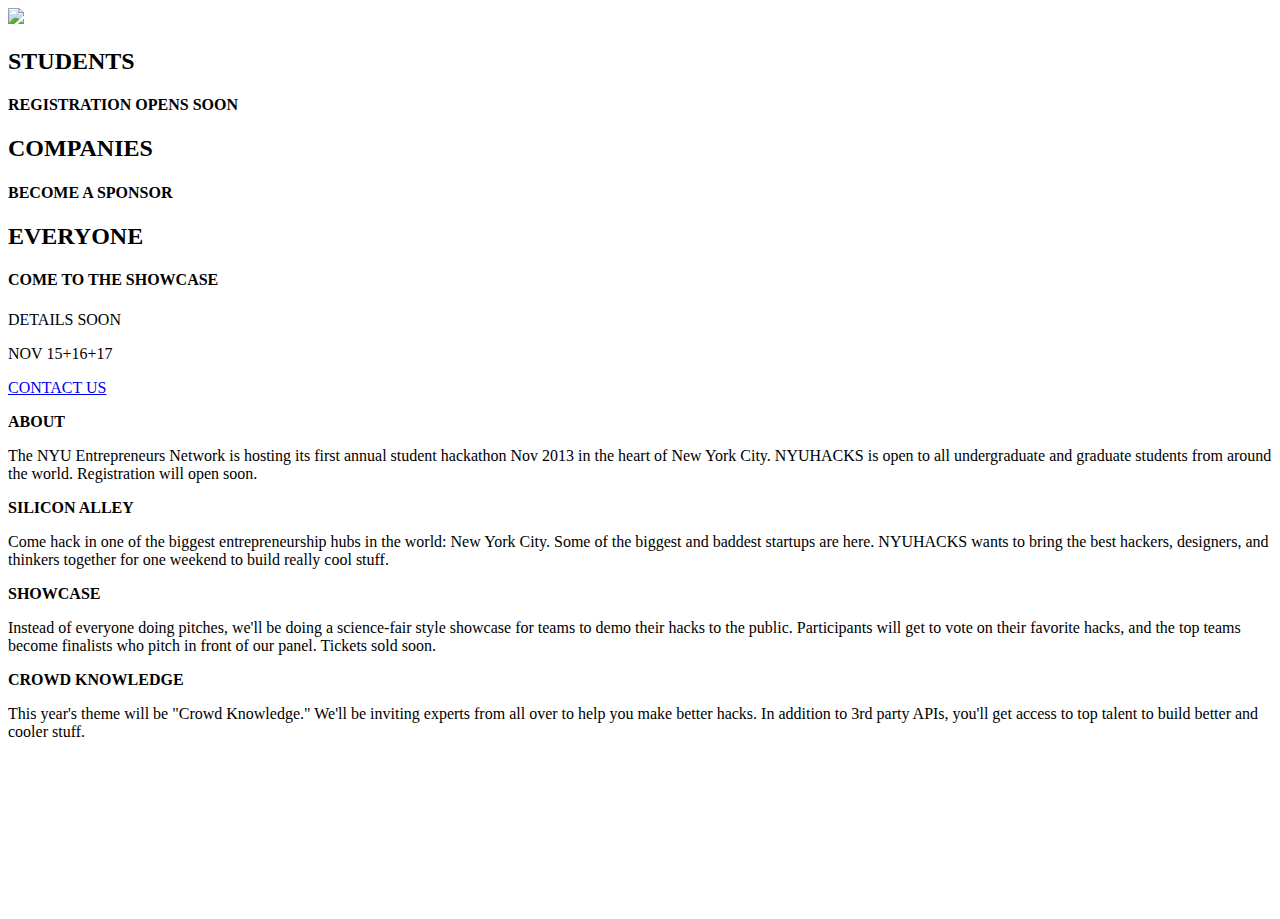
==== templates/index.html @ 03012535 "Analytics" ====
<!DOCTYPE html>
<!--[if lt IE 7]>      <html class="no-js lt-ie9 lt-ie8 lt-ie7"> <![endif]-->
<!--[if IE 7]>         <html class="no-js lt-ie9 lt-ie8"> <![endif]-->
<!--[if IE 8]>         <html class="no-js lt-ie9"> <![endif]-->
<!--[if gt IE 8]><!--> <html lang="en" class="no-js"> <!--<![endif]-->
    <head>
        <meta charset="utf-8">
        <meta http-equiv="X-UA-Compatible" content="IE=edge,chrome=1">
        <title>NYUHACKS</title>
        <meta name="description" content="">
        <meta name="viewport" content="width=device-width">
        <meta name="apple-mobile-web-app-capable" content="yes" />

        <!-- Typekit -->
        
        <script type="text/javascript" src="//use.typekit.net/nfk4tql.js"></script>
        <script type="text/javascript">try{Typekit.load();}catch(e){}</script>

        <!-- Place favicon.ico and apple-touch-icon.png in the root directory -->

        <link rel="stylesheet" href="static/css/normalize.css">
        <link rel="stylesheet" href="static/css/bootstrap.min.css">
        <link rel="stylesheet" href="static/css/bootstrap-responsive.min.css">
        <link rel="stylesheet" href="static/css/main.css">
        

        <script src="static/js/vendor/modernizr-2.6.2.min.js"></script>
    </head>
    <body>
        <!--[if lt IE 7]>
            <p class="chromeframe">You are using an <strong>outdated</strong> browser. Please <a href="http://browsehappy.com/">upgrade your browser</a> or <a href="http://www.google.com/chromeframe/?redirect=true">activate Google Chrome Frame</a> to improve your experience.</p>
        <![endif]-->

        <!-- Add your site or application content here -->
        <div id="container" class="container-fluid">
            <div id="heading" class="row-fluid">
                <img src="static/img/heading.png">
            </div>
            <div class="row-fluid" id="logistics">
                <div class="span8 offset2">
                    <div class="span4">
                        <h2>STUDENTS</h2>
                        <h4>REGISTRATION OPENS SOON</h4>
                    </div>
                    <div class="span4">
                        <h2>COMPANIES</h2>
                        <h4>BECOME A SPONSOR</h4>
                    </div>
                    <div class="span4">
                        <h2>EVERYONE</h2>
                        <h4>COME TO THE SHOWCASE</h4>
                    </div>
                </div>
            </div>
            <div class="row-fluid" id="banner">
                <div class="span6 offset3">
                    <div class="span4 section">
                    <p class="center">DETAILS SOON</p>
                    </div>
                    <div class="span4 section">
                    <p class="center">NOV 15+16+17</p>
                    </div>
                    <div class="span4 section">
                    <p class="center"><a href="mailto:me@jonhmchan.com">CONTACT US</a></p>
                    </div>
                </div>
            </div>
            <div class="row-fluid" id="about">
                <div class="row-fluid">
                    <div class="span8 offset2">
                        <div class="span6 section">
                            <p><strong>ABOUT</strong></p>
                            <p>The NYU Entrepreneurs Network is hosting its first annual student hackathon Nov 2013 in the heart of New York City. NYUHACKS is open to all undergraduate and graduate students from around the world. Registration will open soon.</p>
                        </div>
                        <div class="span6 section">
                            <p><strong>SILICON ALLEY</strong></p>
                            <p>Come hack in one of the biggest entrepreneurship hubs in the world: New York City. Some of the biggest and baddest startups are here. NYUHACKS wants to bring the best hackers, designers, and thinkers together for one weekend to build really cool stuff.</p>
                        </div>
                    </div>
                </div>
                <div class="row-fluid">
                    <div class="span8 offset2">
                        <div class="span6 section">
                            <p><strong>SHOWCASE</strong></p>
                            <p>Instead of everyone doing pitches, we'll be doing a science-fair style showcase for teams to demo their hacks to the public. Participants will get to vote on their favorite hacks, and the top teams become finalists who pitch in front of our panel. Tickets sold soon.</p>
                        </div>
                        <div class="span6 section">
                            <p><strong>CROWD KNOWLEDGE</strong></p>
                            <p>This year's theme will be "Crowd Knowledge." We'll be inviting experts from all over to help you make better hacks. In addition to 3rd party APIs, you'll get access to top talent to build better and cooler stuff.</p>
                        </div>
                    </div>
                </div>
            </div>
        </div>

        <video id="video_background" preload="auto" autoplay="true" loop="loop" muted="muted" volume="0"> 
        <source src="static/mov/_bg.mp4" type="video/mp4">
        <source src="static/mov/_bg.webm" type="video/webm"> 
        Video not supported </video>


        <script src="//ajax.googleapis.com/ajax/libs/jquery/1.9.1/jquery.min.js"></script>
        <script>window.jQuery || document.write('<script src="static/js/vendor/jquery-1.9.1.min.js"><\/script>')</script>
        <script src="static/js/plugins.js"></script>
        <script src="static/js/main.js"></script>

        <!-- Google Analytics: change UA-XXXXX-X to be your site's ID. -->
        <script>
          (function(i,s,o,g,r,a,m){i['GoogleAnalyticsObject']=r;i[r]=i[r]||function(){
          (i[r].q=i[r].q||[]).push(arguments)},i[r].l=1*new Date();a=s.createElement(o),
          m=s.getElementsByTagName(o)[0];a.async=1;a.src=g;m.parentNode.insertBefore(a,m)
          })(window,document,'script','//www.google-analytics.com/analytics.js','ga');

          ga('create', 'UA-43692431-1', 'nyuhacks.com');
          ga('send', 'pageview');

        </script>
    </body>
</html>
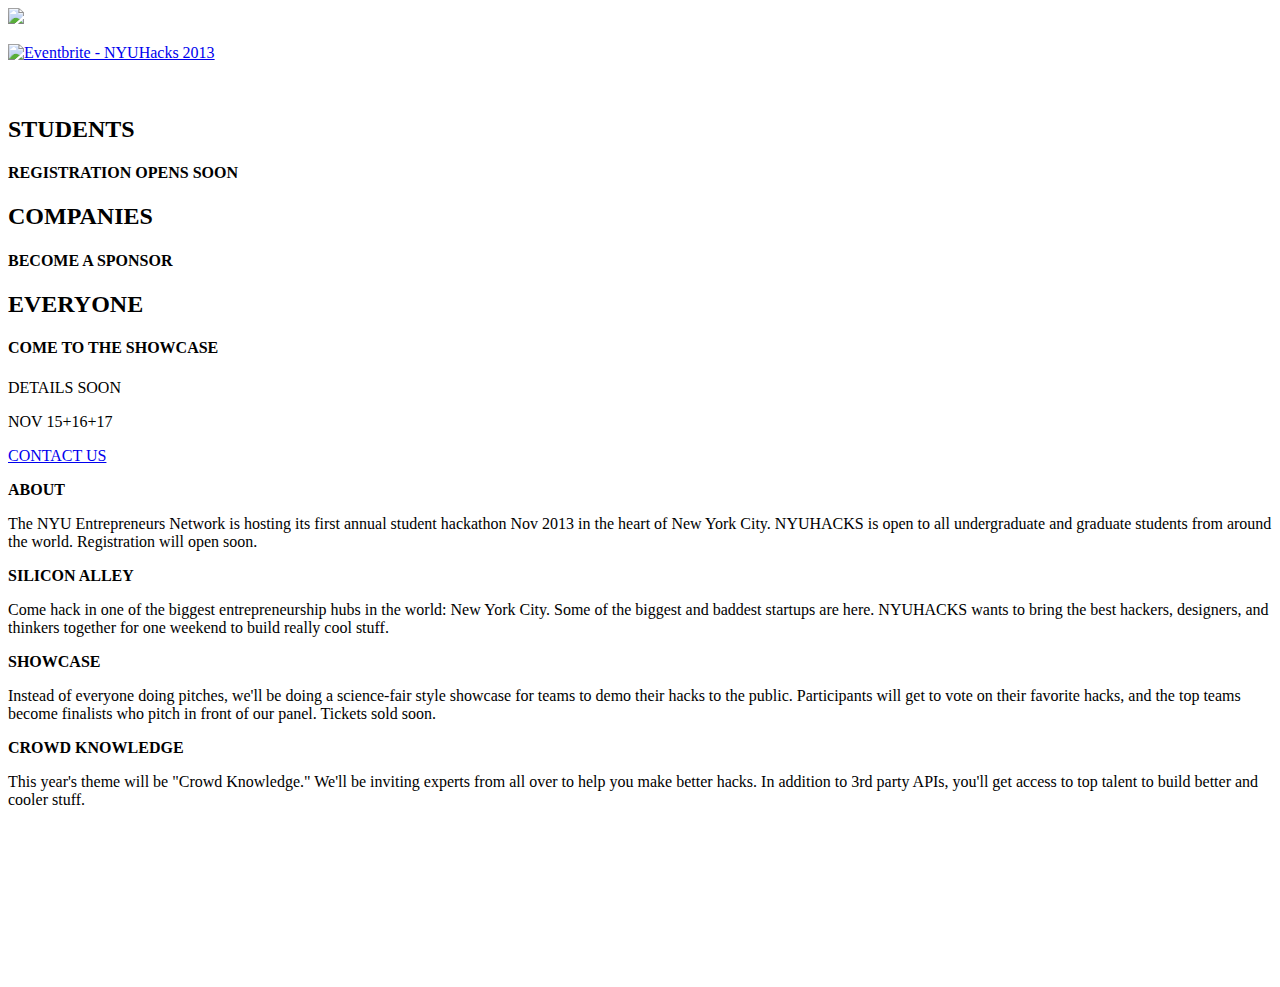
==== commit 1c46ec8d: "Added eventbrite registration" ====
--- a/templates/index.html
+++ b/templates/index.html
@@ -7,8 +7,14 @@
         <meta charset="utf-8">
         <meta http-equiv="X-UA-Compatible" content="IE=edge,chrome=1">
         <title>NYUHACKS</title>
-        <meta name="description" content="">
-        <meta name="viewport" content="width=device-width">
+        <meta name="viewport" content="width=device-width, initial-scale=1.0">
+        <meta property="og:image" content="http://www.nyuhacks.com/static/img/logo.png"/>
+        <meta property="og:title" content="NYUHacks"/>
+        <meta property="og:url" content="http://www.nyuhacks.com/"/>
+        <meta property="og:site_name" content="NYUHacks"/>
+        <meta property="og:description" content="The NYU Entrepreneurs Network is hosting the first annual NYUHacks student hackathon in the heart of Silicon Alley this fall.">
+        <meta property="og:type" content="website"/>
+        <meta name="description" content="The NYU Entrepreneurs Network is hosting the first annual NYUHacks student hackathon in the heart of Silicon Alley this fall.">
         <meta name="apple-mobile-web-app-capable" content="yes" />
 
         <!-- Typekit -->
@@ -35,6 +41,8 @@
         <div id="container" class="container-fluid">
             <div id="heading" class="row-fluid">
                 <img src="static/img/heading.png">
+                <p><a href="http://www.eventbrite.com/event/8150158343?ref=ebtnebregn" target="_blank"><img src="http://www.eventbrite.com/custombutton?eid=8150158343" alt="Eventbrite - NYUHacks 2013" /></a></p>
+                <br/>
             </div>
             <div class="row-fluid" id="logistics">
                 <div class="span8 offset2">
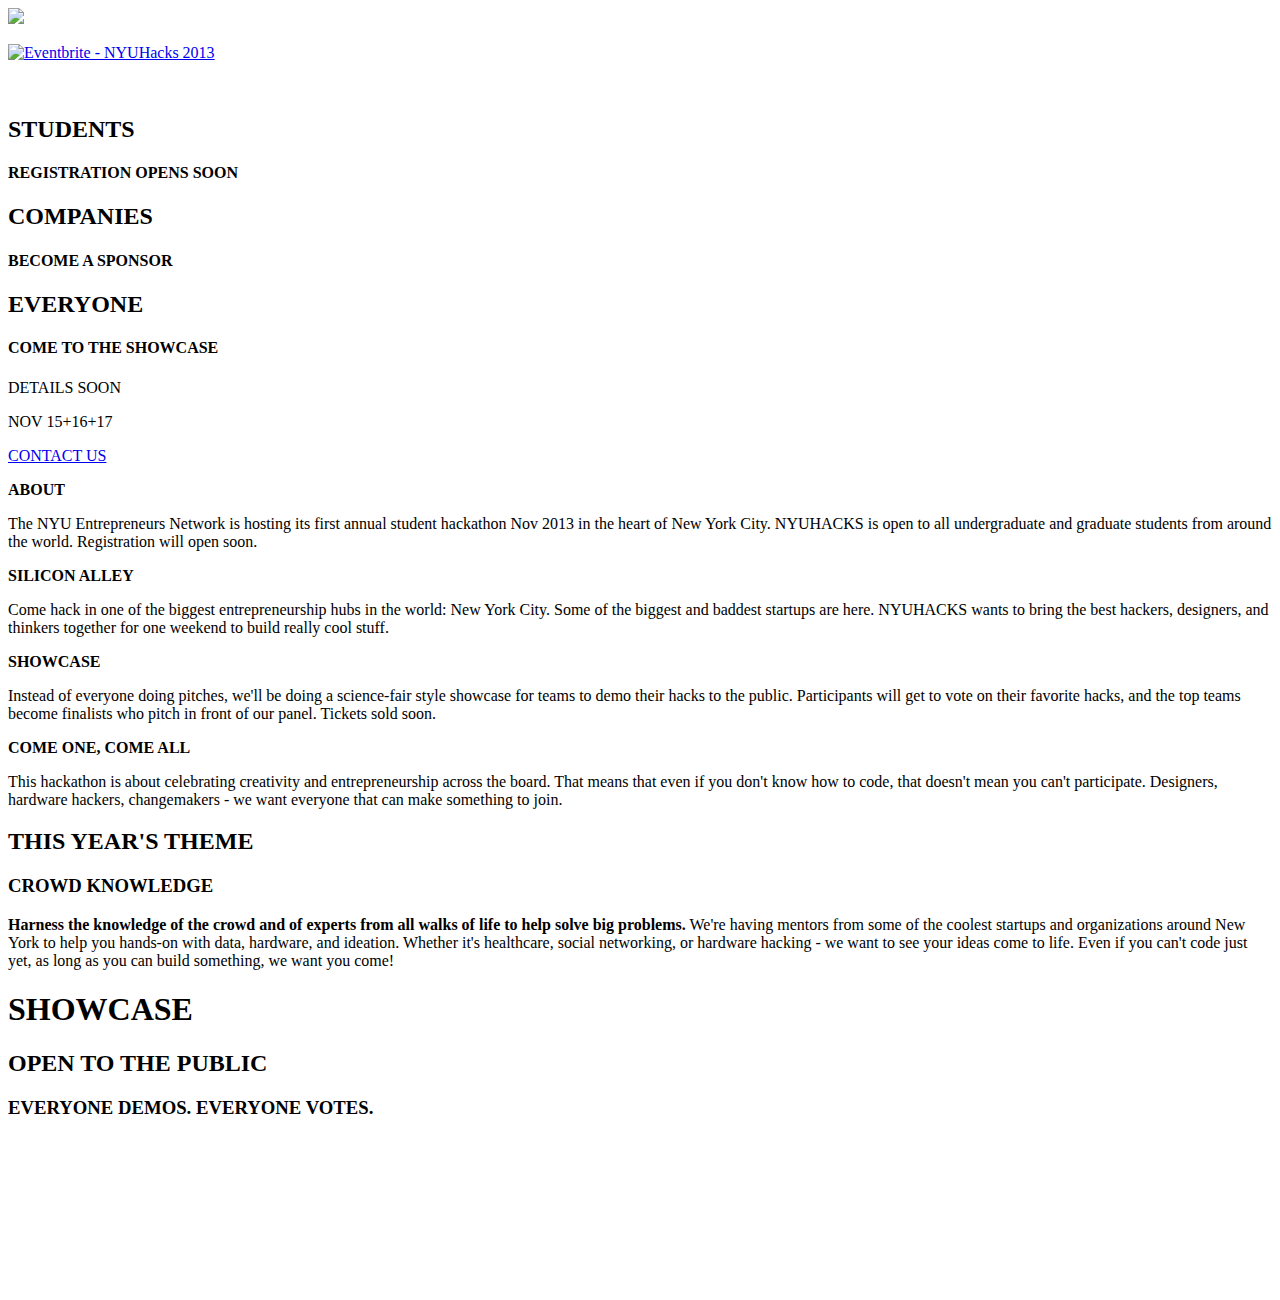
==== commit ec8dbed0: "nyuhacks demo" ====
--- a/templates/index.html
+++ b/templates/index.html
@@ -93,11 +93,23 @@
                             <p>Instead of everyone doing pitches, we'll be doing a science-fair style showcase for teams to demo their hacks to the public. Participants will get to vote on their favorite hacks, and the top teams become finalists who pitch in front of our panel. Tickets sold soon.</p>
                         </div>
                         <div class="span6 section">
-                            <p><strong>CROWD KNOWLEDGE</strong></p>
-                            <p>This year's theme will be "Crowd Knowledge." We'll be inviting experts from all over to help you make better hacks. In addition to 3rd party APIs, you'll get access to top talent to build better and cooler stuff.</p>
+                            <p><strong>COME ONE, COME ALL</strong></p>
+                            <p>This hackathon is about celebrating creativity and entrepreneurship across the board. That means that even if you don't know how to code, that doesn't mean you can't participate. Designers, hardware hackers, changemakers - we want everyone that can make something to join.</p>
                         </div>
                     </div>
                 </div>
+            </div>
+            <div class="row-fluid" id="theme">
+                <h2>THIS YEAR'S THEME</h2>
+                <h3 class="highlight">CROWD KNOWLEDGE</h3>
+                <div class="span8 offset2">
+                    <p><strong>Harness the knowledge of the crowd and of experts from all walks of life to help solve big problems.</strong> We're having mentors from some of the coolest startups and organizations around New York to help you hands-on with data, hardware, and ideation. Whether it's healthcare, social networking, or hardware hacking - we want to see your ideas come to life. Even if you can't code just yet, as long as you can build something, we want you come!</p>
+                </div>
+            </div>
+            <div class="row-fluid" id="tisch">
+                    <h1>SHOWCASE</h1>
+                    <h2 class="red">OPEN TO THE PUBLIC</h2>
+                    <h3>EVERYONE DEMOS. EVERYONE VOTES.</h3>
             </div>
         </div>
 
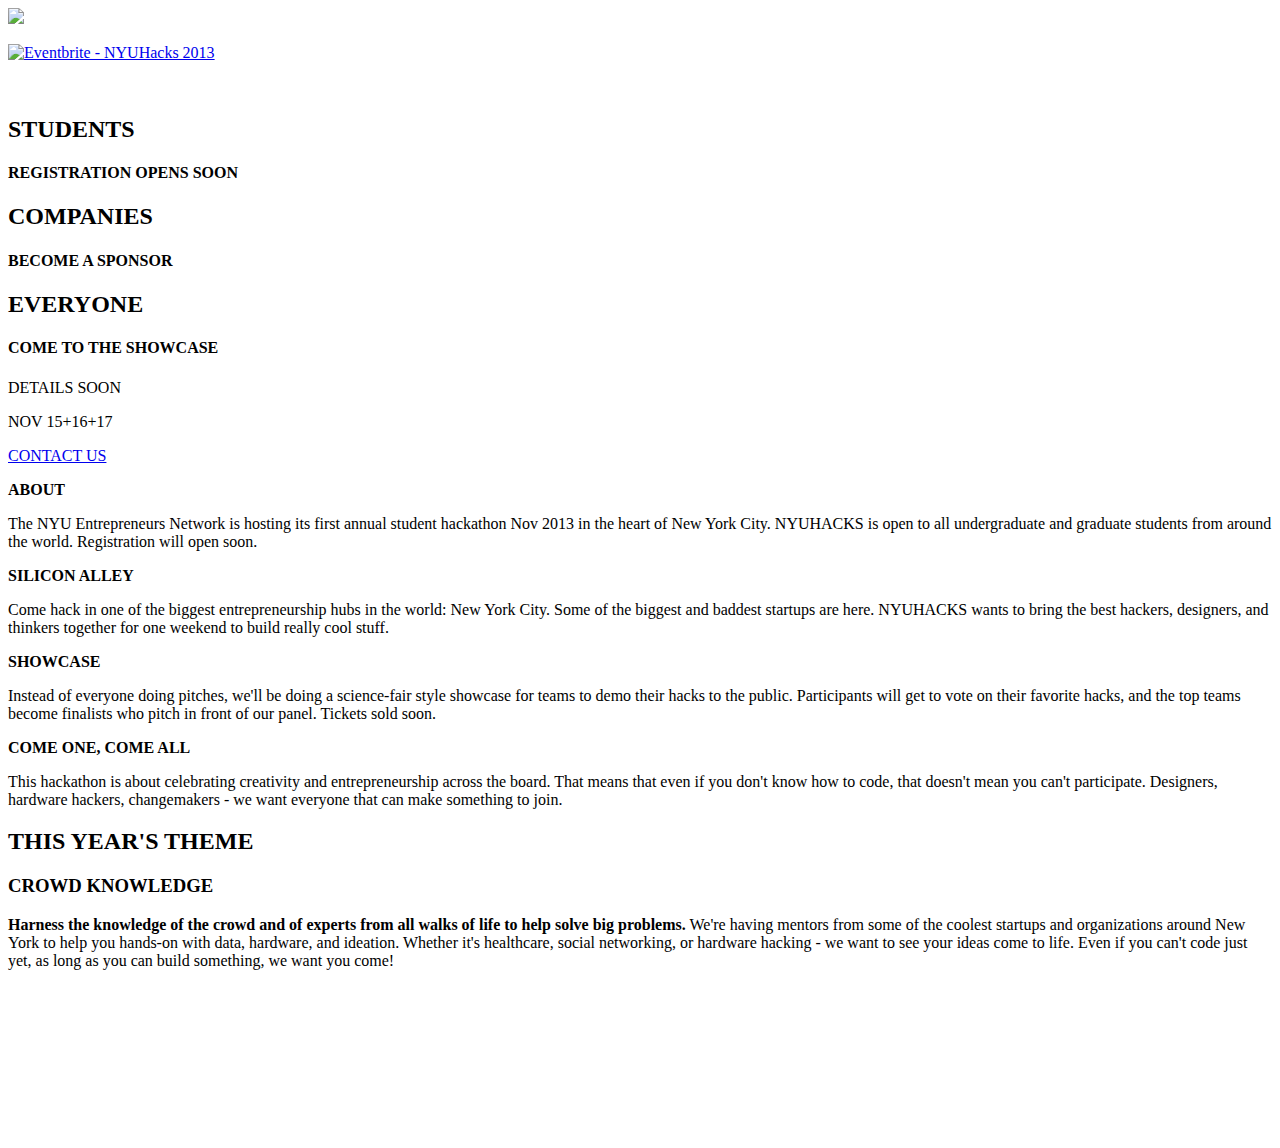
==== commit 4147803b: "Facebook stuff" ====
--- a/templates/index.html
+++ b/templates/index.html
@@ -6,15 +6,15 @@
     <head>
         <meta charset="utf-8">
         <meta http-equiv="X-UA-Compatible" content="IE=edge,chrome=1">
-        <title>NYUHACKS</title>
+        <title>NYUHacks - Presented by the NYU Entrepreneurs Network</title>
         <meta name="viewport" content="width=device-width, initial-scale=1.0">
-        <meta property="og:image" content="http://www.nyuhacks.com/static/img/logo.png"/>
+        <meta property="og:image" content="http://www.nyuhacks.com/static/img/heading.png"/>
         <meta property="og:title" content="NYUHacks"/>
         <meta property="og:url" content="http://www.nyuhacks.com/"/>
         <meta property="og:site_name" content="NYUHacks"/>
-        <meta property="og:description" content="The NYU Entrepreneurs Network is hosting the first annual NYUHacks student hackathon in the heart of Silicon Alley this fall.">
+        <meta property="og:description" content="New York University and its Entrepreneurs Network is hosting the first annual NYUHacks student hackathon in the heart of Silicon Alley this fall.">
         <meta property="og:type" content="website"/>
-        <meta name="description" content="The NYU Entrepreneurs Network is hosting the first annual NYUHacks student hackathon in the heart of Silicon Alley this fall.">
+        <meta name="description" content="New York University and its Entrepreneurs Network is hosting the first annual NYUHacks student hackathon in the heart of Silicon Alley this fall.">
         <meta name="apple-mobile-web-app-capable" content="yes" />
 
         <!-- Typekit -->
@@ -107,9 +107,7 @@
                 </div>
             </div>
             <div class="row-fluid" id="tisch">
-                    <h1>SHOWCASE</h1>
-                    <h2 class="red">OPEN TO THE PUBLIC</h2>
-                    <h3>EVERYONE DEMOS. EVERYONE VOTES.</h3>
+
             </div>
         </div>
 
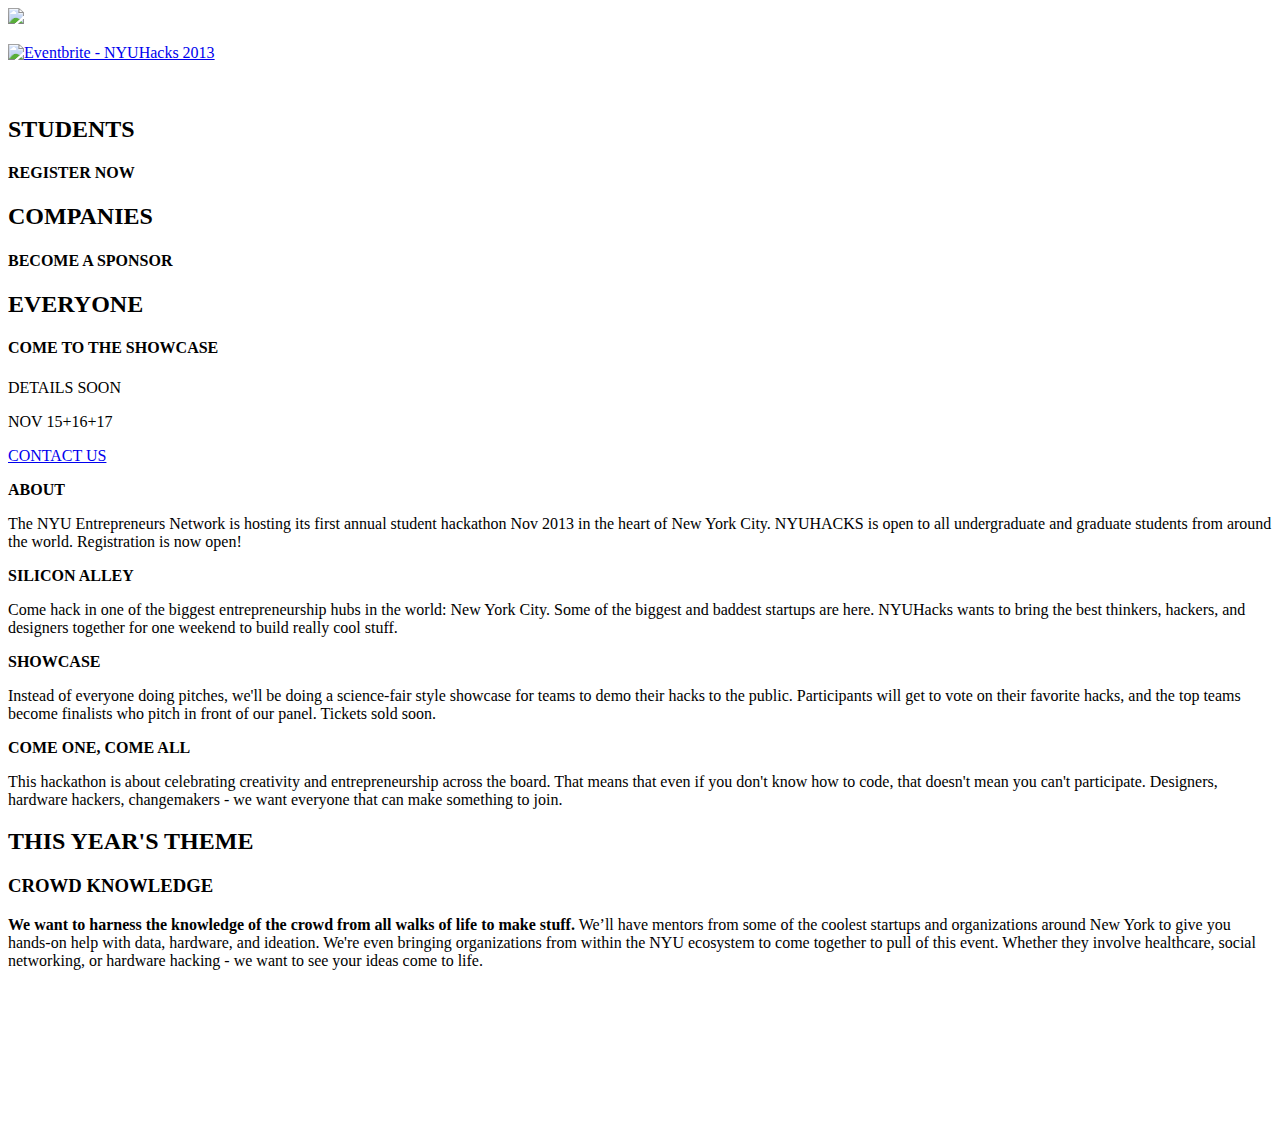
==== commit 2fc19f6e: "updated verbiage" ====
--- a/templates/index.html
+++ b/templates/index.html
@@ -8,7 +8,7 @@
         <meta http-equiv="X-UA-Compatible" content="IE=edge,chrome=1">
         <title>NYUHacks - Presented by the NYU Entrepreneurs Network</title>
         <meta name="viewport" content="width=device-width, initial-scale=1.0">
-        <meta property="og:image" content="http://www.nyuhacks.com/static/img/heading.png"/>
+        <meta property="og:image" content="http://www.nyuhacks.com/static/img/flyer.png"/>
         <meta property="og:title" content="NYUHacks"/>
         <meta property="og:url" content="http://www.nyuhacks.com/"/>
         <meta property="og:site_name" content="NYUHacks"/>
@@ -48,7 +48,7 @@
                 <div class="span8 offset2">
                     <div class="span4">
                         <h2>STUDENTS</h2>
-                        <h4>REGISTRATION OPENS SOON</h4>
+                        <h4>REGISTER NOW</h4>
                     </div>
                     <div class="span4">
                         <h2>COMPANIES</h2>
@@ -78,11 +78,11 @@
                     <div class="span8 offset2">
                         <div class="span6 section">
                             <p><strong>ABOUT</strong></p>
-                            <p>The NYU Entrepreneurs Network is hosting its first annual student hackathon Nov 2013 in the heart of New York City. NYUHACKS is open to all undergraduate and graduate students from around the world. Registration will open soon.</p>
+                            <p>The NYU Entrepreneurs Network is hosting its first annual student hackathon Nov 2013 in the heart of New York City. NYUHACKS is open to all undergraduate and graduate students from around the world. Registration is now open!</p>
                         </div>
                         <div class="span6 section">
                             <p><strong>SILICON ALLEY</strong></p>
-                            <p>Come hack in one of the biggest entrepreneurship hubs in the world: New York City. Some of the biggest and baddest startups are here. NYUHACKS wants to bring the best hackers, designers, and thinkers together for one weekend to build really cool stuff.</p>
+                            <p>Come hack in one of the biggest entrepreneurship hubs in the world: New York City. Some of the biggest and baddest startups are here. NYUHacks wants to bring the best thinkers, hackers, and designers together for one weekend to build really cool stuff.</p>
                         </div>
                     </div>
                 </div>
@@ -103,7 +103,7 @@
                 <h2>THIS YEAR'S THEME</h2>
                 <h3 class="highlight">CROWD KNOWLEDGE</h3>
                 <div class="span8 offset2">
-                    <p><strong>Harness the knowledge of the crowd and of experts from all walks of life to help solve big problems.</strong> We're having mentors from some of the coolest startups and organizations around New York to help you hands-on with data, hardware, and ideation. Whether it's healthcare, social networking, or hardware hacking - we want to see your ideas come to life. Even if you can't code just yet, as long as you can build something, we want you come!</p>
+                    <p><strong>We want to harness the knowledge of the crowd from all walks of life to make stuff.</strong> We’ll have mentors from some of the coolest startups and organizations around New York to give you hands-on help with data, hardware, and ideation. We're even bringing organizations from within the NYU ecosystem to come together to pull of this event. Whether they involve healthcare, social networking, or hardware hacking - we want to see your ideas come to life.</p>
                 </div>
             </div>
             <div class="row-fluid" id="tisch">
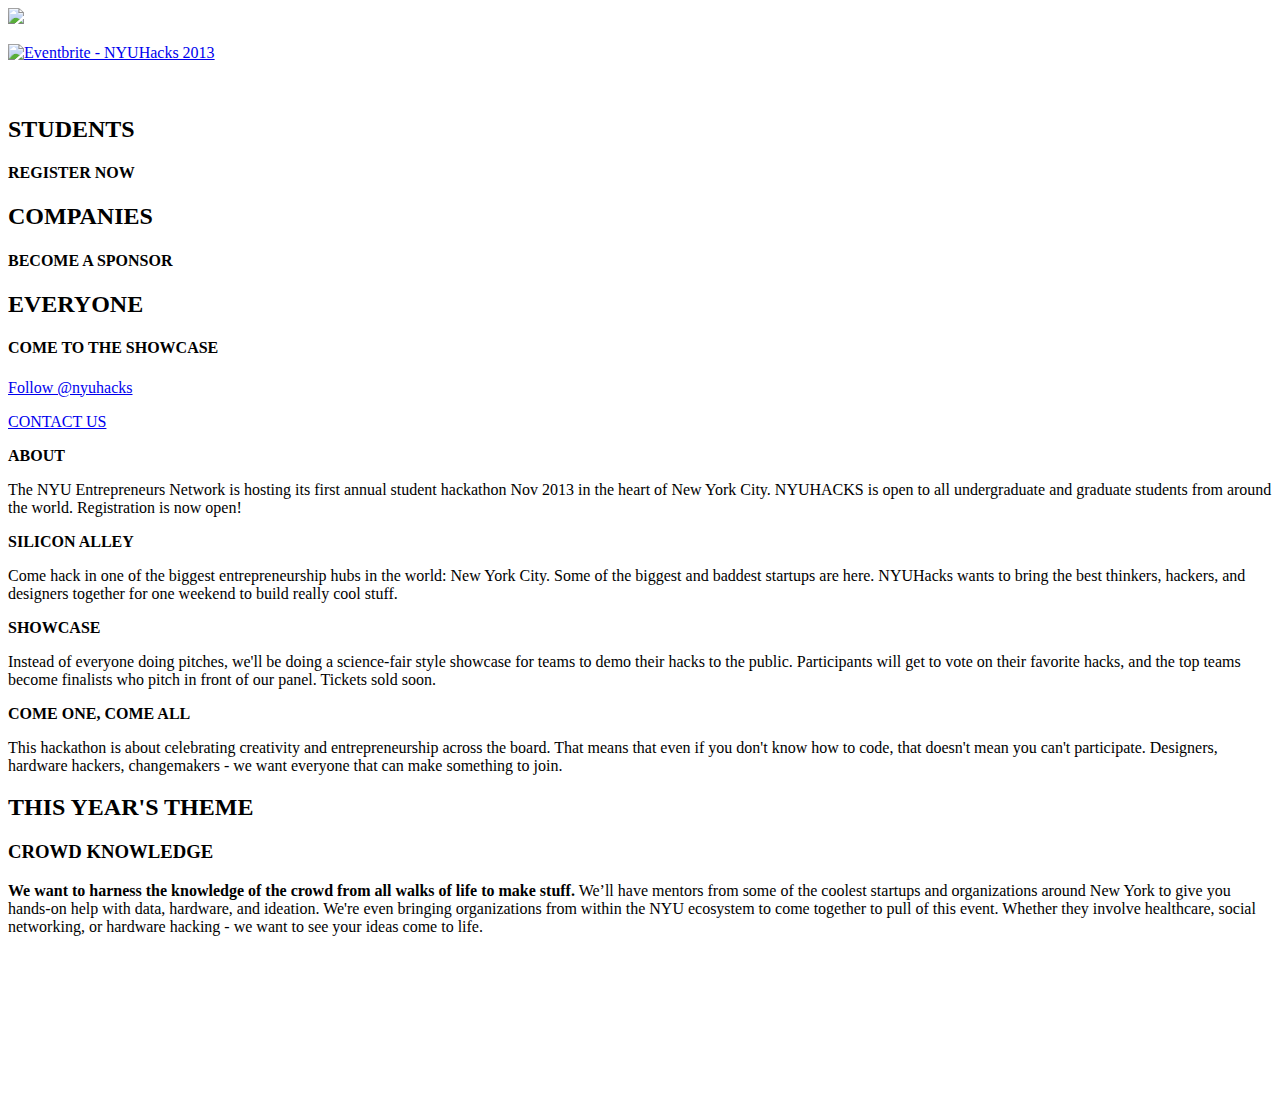
==== commit 1804ac02: "New contact pages" ====
--- a/templates/index.html
+++ b/templates/index.html
@@ -63,13 +63,25 @@
             <div class="row-fluid" id="banner">
                 <div class="span6 offset3">
                     <div class="span4 section">
-                    <p class="center">DETAILS SOON</p>
+                        <div id="fb-root"></div>
+                        <script>(function(d, s, id) {
+                          var js, fjs = d.getElementsByTagName(s)[0];
+                          if (d.getElementById(id)) return;
+                          js = d.createElement(s); js.id = id;
+                          js.src = "//connect.facebook.net/en_US/all.js#xfbml=1&appId=287684407924551";
+                          fjs.parentNode.insertBefore(js, fjs);
+                        }(document, 'script', 'facebook-jssdk'));</script>
+
+                        <div class="fb-like" data-href="https://www.facebook.com/nyuhacks" data-width="450" data-layout="button_count" data-show-faces="true" data-send="true"></div>
                     </div>
                     <div class="span4 section">
-                    <p class="center">NOV 15+16+17</p>
+                    <p class="center">
+                        <a href="https://twitter.com/nyuhacks" class="twitter-follow-button" data-show-count="false">Follow @nyuhacks</a>
+<script>!function(d,s,id){var js,fjs=d.getElementsByTagName(s)[0],p=/^http:/.test(d.location)?'http':'https';if(!d.getElementById(id)){js=d.createElement(s);js.id=id;js.src=p+'://platform.twitter.com/widgets.js';fjs.parentNode.insertBefore(js,fjs);}}(document, 'script', 'twitter-wjs');</script>
+                    </p>
                     </div>
                     <div class="span4 section">
-                    <p class="center"><a href="mailto:me@jonhmchan.com">CONTACT US</a></p>
+                    <p class="center"><a href="mailto:info@nyuhacks.com">CONTACT US</a></p>
                     </div>
                 </div>
             </div>
